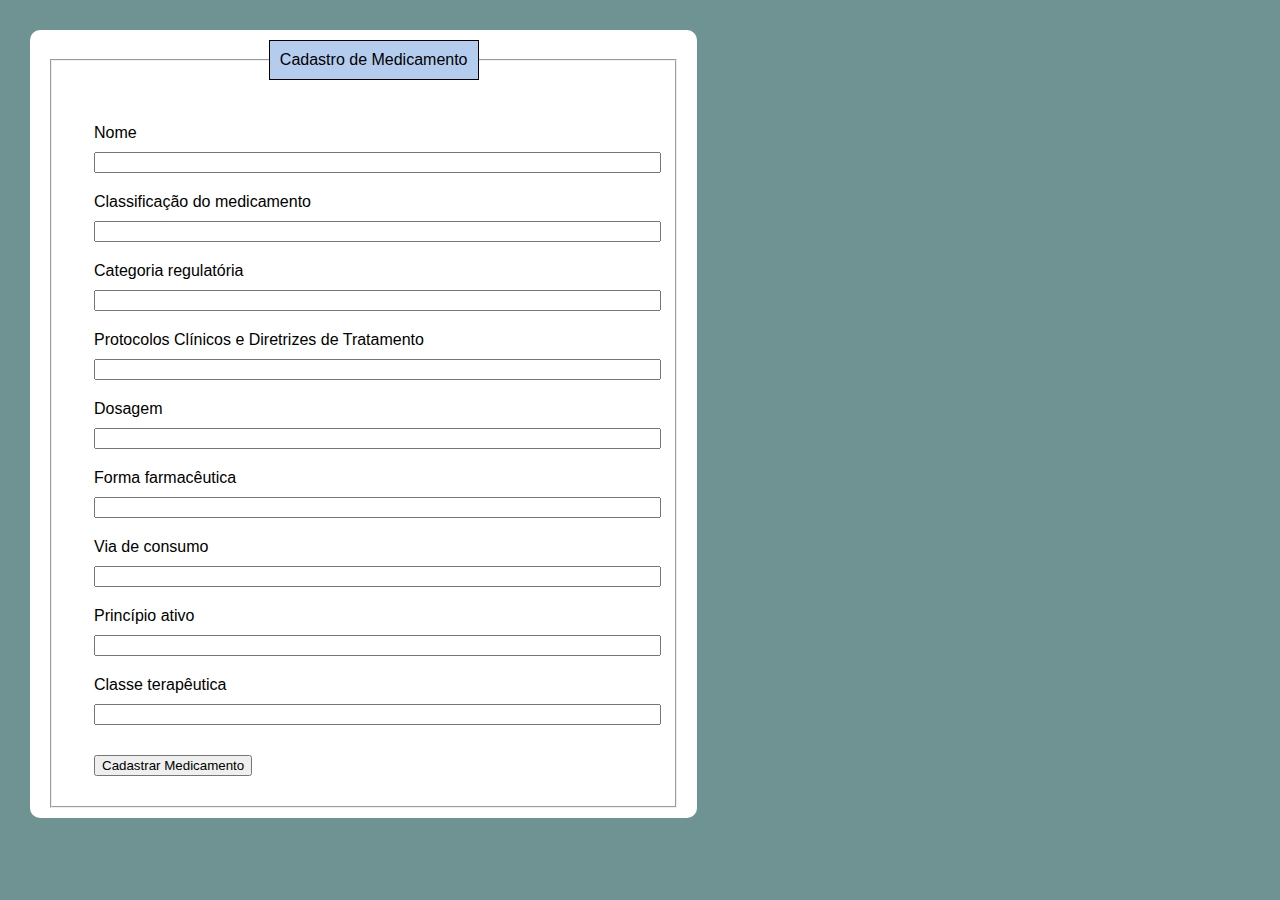
==== cadastromedicamento.html @ 52d1f9be "ajustes no layout dos formulários" ====
<!DOCTYPE html>
<html lang="pt-br">
<head>
    <meta charset="UTF-8">
    <meta http-equiv="X-UA-Compatible" content="IE=edge">
    <meta name="viewport" content="width=device-width, initial-scale=1.0">
    <title>Tela de Cadastro de Medicamentos</title>
    <link rel="stylesheet" href="estilo/cadastromedicamento.css">
</head>

<body>
    <div class="box">
        <form action="cadastromedicamento" method="post">
            <fieldset>
                <legend>Cadastro de Medicamento</legend>
                <br>
                <div class="inputBox">
                    <div>
                        <label for="nome">Nome</label>
                        <input type="text">
                    </div>
                
                    <div>
                        <label for="cid">Classificação do medicamento</label>
                        <input type="text">
                    </div>
                
                    <div>
                        <label for="catReg">Categoria regulatória</label>
                        <input type="text">
                    </div>
                
                    <div>
                        <label for="pcdt">Protocolos Clínicos e Diretrizes de Tratamento</label>
                        <input type="text">
                    </div>
                
                    <div>
                        <label for="dose">Dosagem</label>
                        <input type="text">
                    </div>
                
                    <div>
                        <label for="forma">Forma farmacêutica </label>
                        <input type="text">
                    </div>
                
                    <div>
                        <label for="via">Via de consumo</label>
                        <input type="text">
                    </div>
                
                    <div>
                        <label for="priA">Princípio ativo</label>
                        <input type="text">
                    </div>
            
                    <div>
                        <label for="classeT">Classe terapêutica</label>
                        <input type="text">
                    </div>
                
                    <div class="buttonMedicamento">
                        <button type="submit"> Cadastrar Medicamento</button>
                
         
                </div>
            </div>
        </fieldset>
    </form>
<div>
</body>
</html>
---- estilo/cadastromedicamento.css ----
@charset "UTF-8";

* { /* configuração global*/
    margin: 10px;
}

body{
    font-family: Arial, Helvetica, sans-serif;
    background-color: rgba(54, 104, 104, 0.719);
}

.box{
    position: absolute;
    background-color: white;
    border-radius:10px;
}

legend{
    border: 1px solid black;
    padding: 10px;
    text-align: center;
    background-color: rgba(130, 172, 228, 0.603);
}

input{
    width: 100%;
}
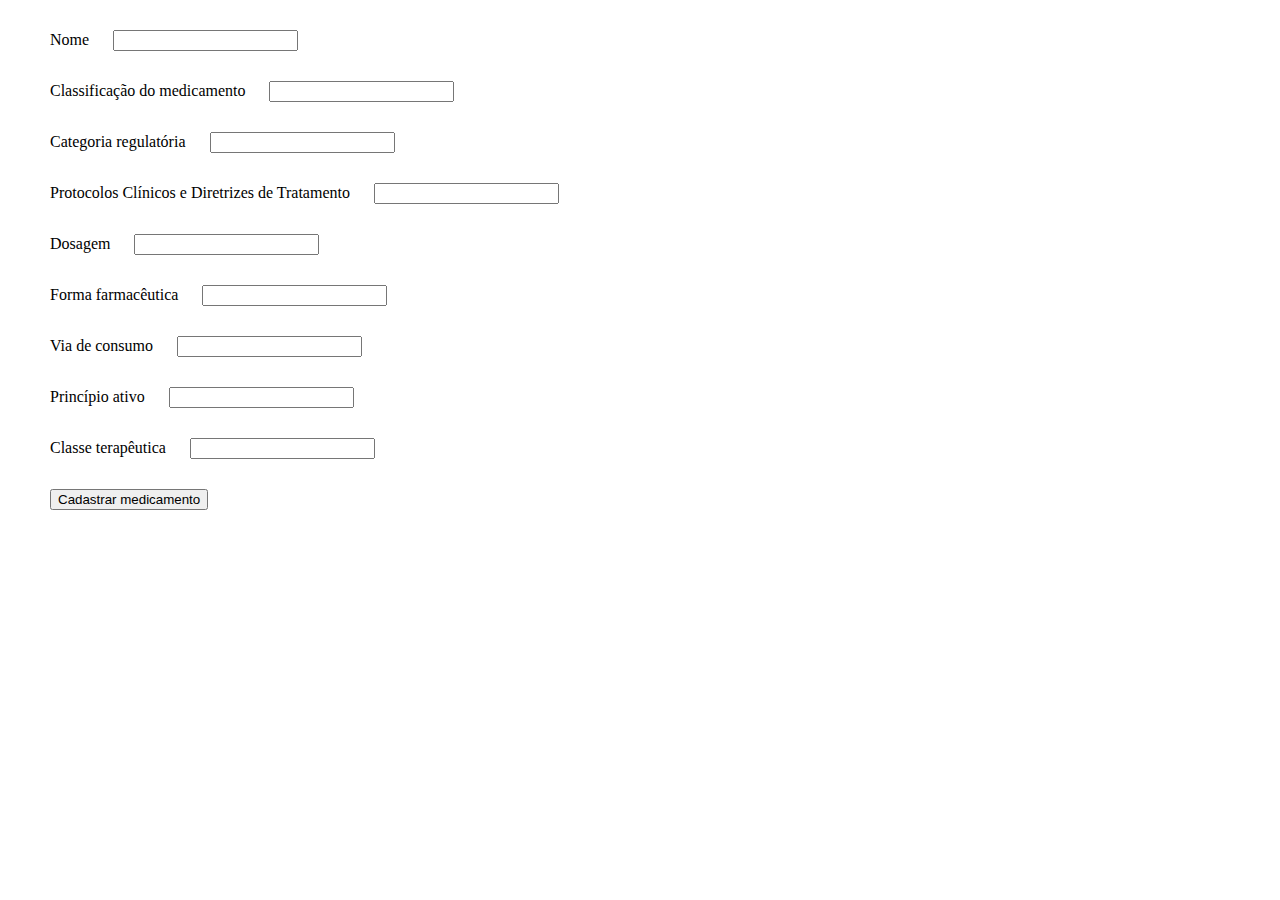
==== commit 562c2481: "Merge branch 'template_telaInicial'" ====
--- a/cadastromedicamento.html
+++ b/cadastromedicamento.html
@@ -9,65 +9,58 @@
 </head>
 
 <body>
-    <div class="box">
-        <form action="cadastromedicamento" method="post">
-            <fieldset>
-                <legend>Cadastro de Medicamento</legend>
-                <br>
-                <div class="inputBox">
-                    <div>
-                        <label for="nome">Nome</label>
-                        <input type="text">
-                    </div>
-                
-                    <div>
-                        <label for="cid">Classificação do medicamento</label>
-                        <input type="text">
-                    </div>
-                
-                    <div>
-                        <label for="catReg">Categoria regulatória</label>
-                        <input type="text">
-                    </div>
-                
-                    <div>
-                        <label for="pcdt">Protocolos Clínicos e Diretrizes de Tratamento</label>
-                        <input type="text">
-                    </div>
-                
-                    <div>
-                        <label for="dose">Dosagem</label>
-                        <input type="text">
-                    </div>
-                
-                    <div>
-                        <label for="forma">Forma farmacêutica </label>
-                        <input type="text">
-                    </div>
-                
-                    <div>
-                        <label for="via">Via de consumo</label>
-                        <input type="text">
-                    </div>
-                
-                    <div>
-                        <label for="priA">Princípio ativo</label>
-                        <input type="text">
-                    </div>
-            
-                    <div>
-                        <label for="classeT">Classe terapêutica</label>
-                        <input type="text">
-                    </div>
-                
-                    <div class="buttonMedicamento">
-                        <button type="submit"> Cadastrar Medicamento</button>
-                
-         
-                </div>
-            </div>
-        </fieldset>
-    </form>
-<div>
+    <form action="cadastromedicamento" method="post">
+
+        <div>
+            <label for="nome">Nome</label>
+            <input type="text">
+        </div>
+    
+        <div>
+            <label for="cid">Classificação do medicamento</label>
+            <input type="text">
+        </div>
+    
+        <div>
+            <label for="catReg">Categoria regulatória</label>
+            <input type="text">
+        </div>
+    
+        <div>
+            <label for="pcdt">Protocolos Clínicos e Diretrizes de Tratamento</label>
+            <input type="text">
+        </div>
+    
+        <div>
+            <label for="dose">Dosagem</label>
+            <input type="text">
+        </div>
+    
+        <div>
+            <label for="forma">Forma farmacêutica </label>
+            <input type="text">
+        </div>
+    
+        <div>
+            <label for="via">Via de consumo</label>
+            <input type="text">
+        </div>
+    
+        <div>
+            <label for="priA">Princípio ativo</label>
+            <input type="text">
+        </div>
+
+        <div>
+            <label for="classeT">Classe terapêutica</label>
+            <input type="text">
+        </div>
+    
+        <div class="buttonMedicamento">
+            <button type="submit"> Cadastrar medicamento</button>
+    
+        </div>
+    
+</form>
 </body>
 </html>--- a/estilo/cadastromedicamento.css
+++ b/estilo/cadastromedicamento.css
@@ -2,26 +2,4 @@
 
 * { /* configuração global*/
     margin: 10px;
-}
-
-body{
-    font-family: Arial, Helvetica, sans-serif;
-    background-color: rgba(54, 104, 104, 0.719);
-}
-
-.box{
-    position: absolute;
-    background-color: white;
-    border-radius:10px;
-}
-
-legend{
-    border: 1px solid black;
-    padding: 10px;
-    text-align: center;
-    background-color: rgba(130, 172, 228, 0.603);
-}
-
-input{
-    width: 100%;
-}
+}